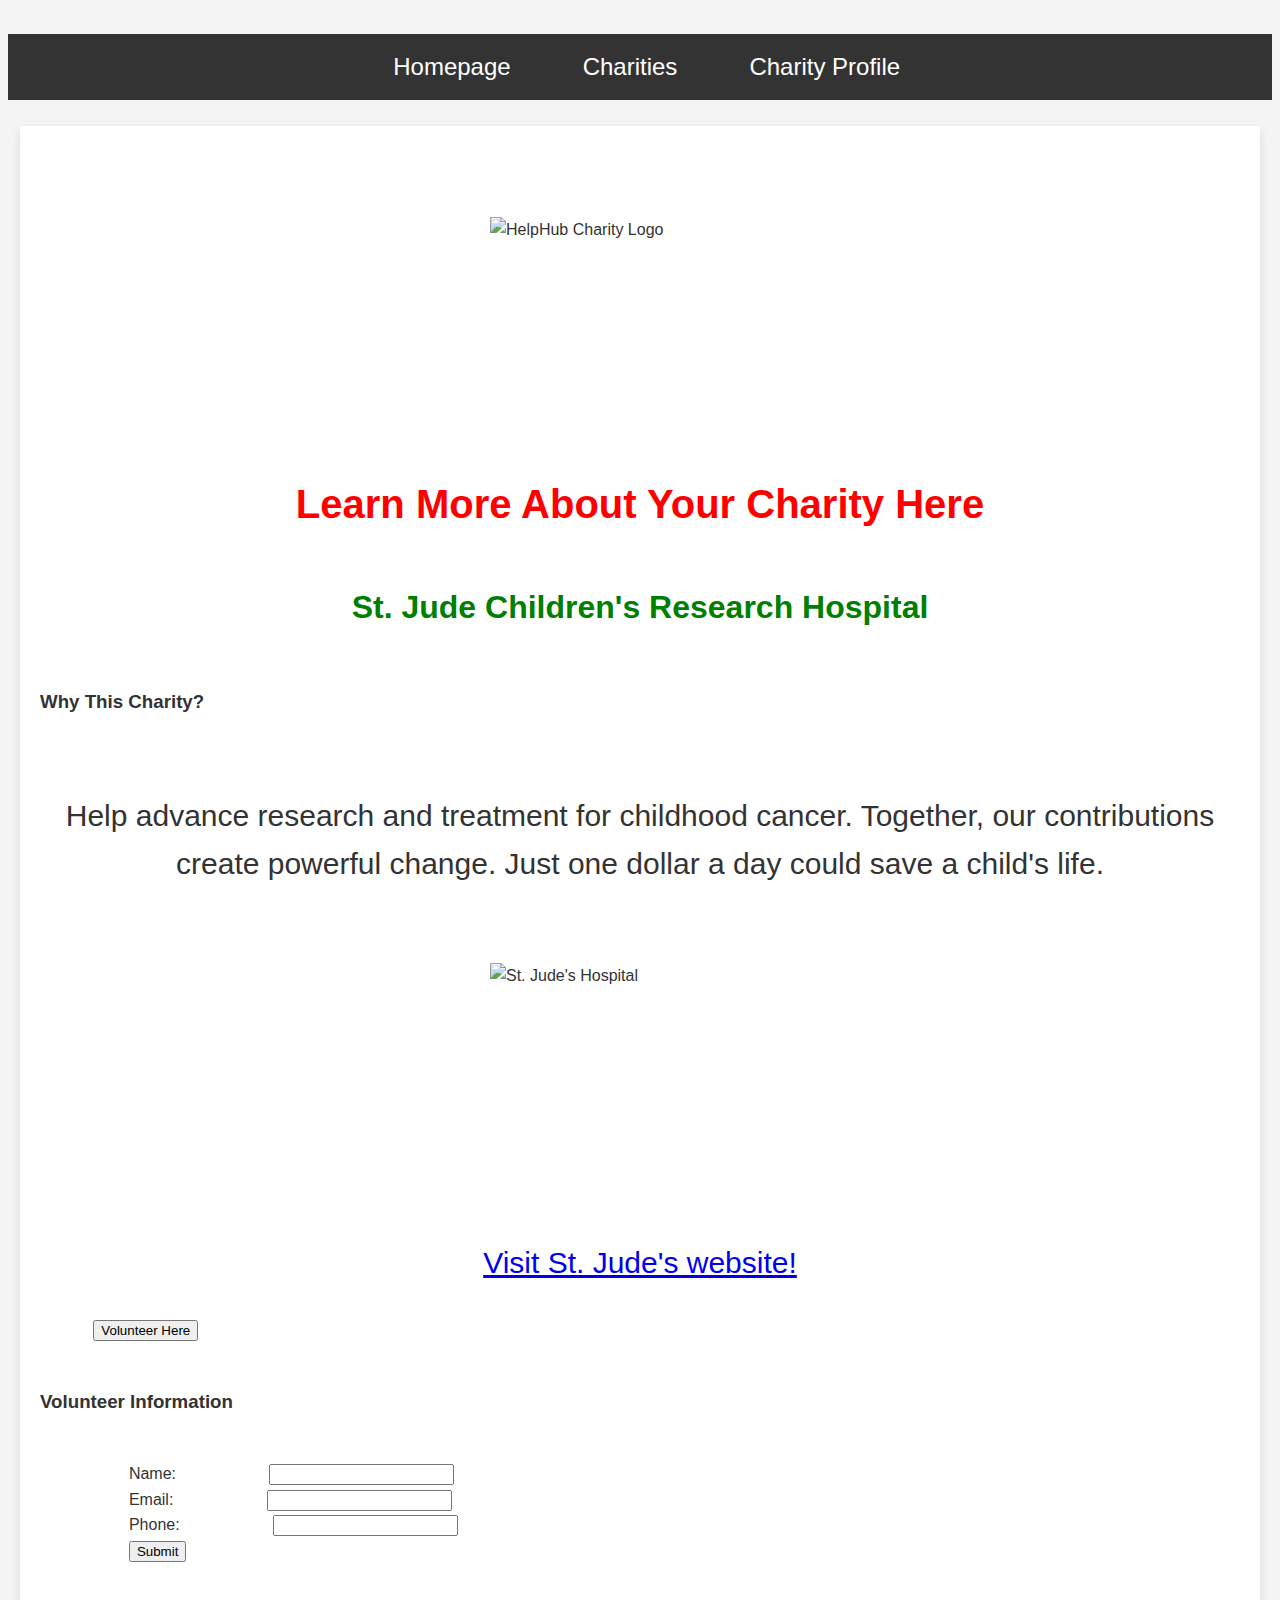
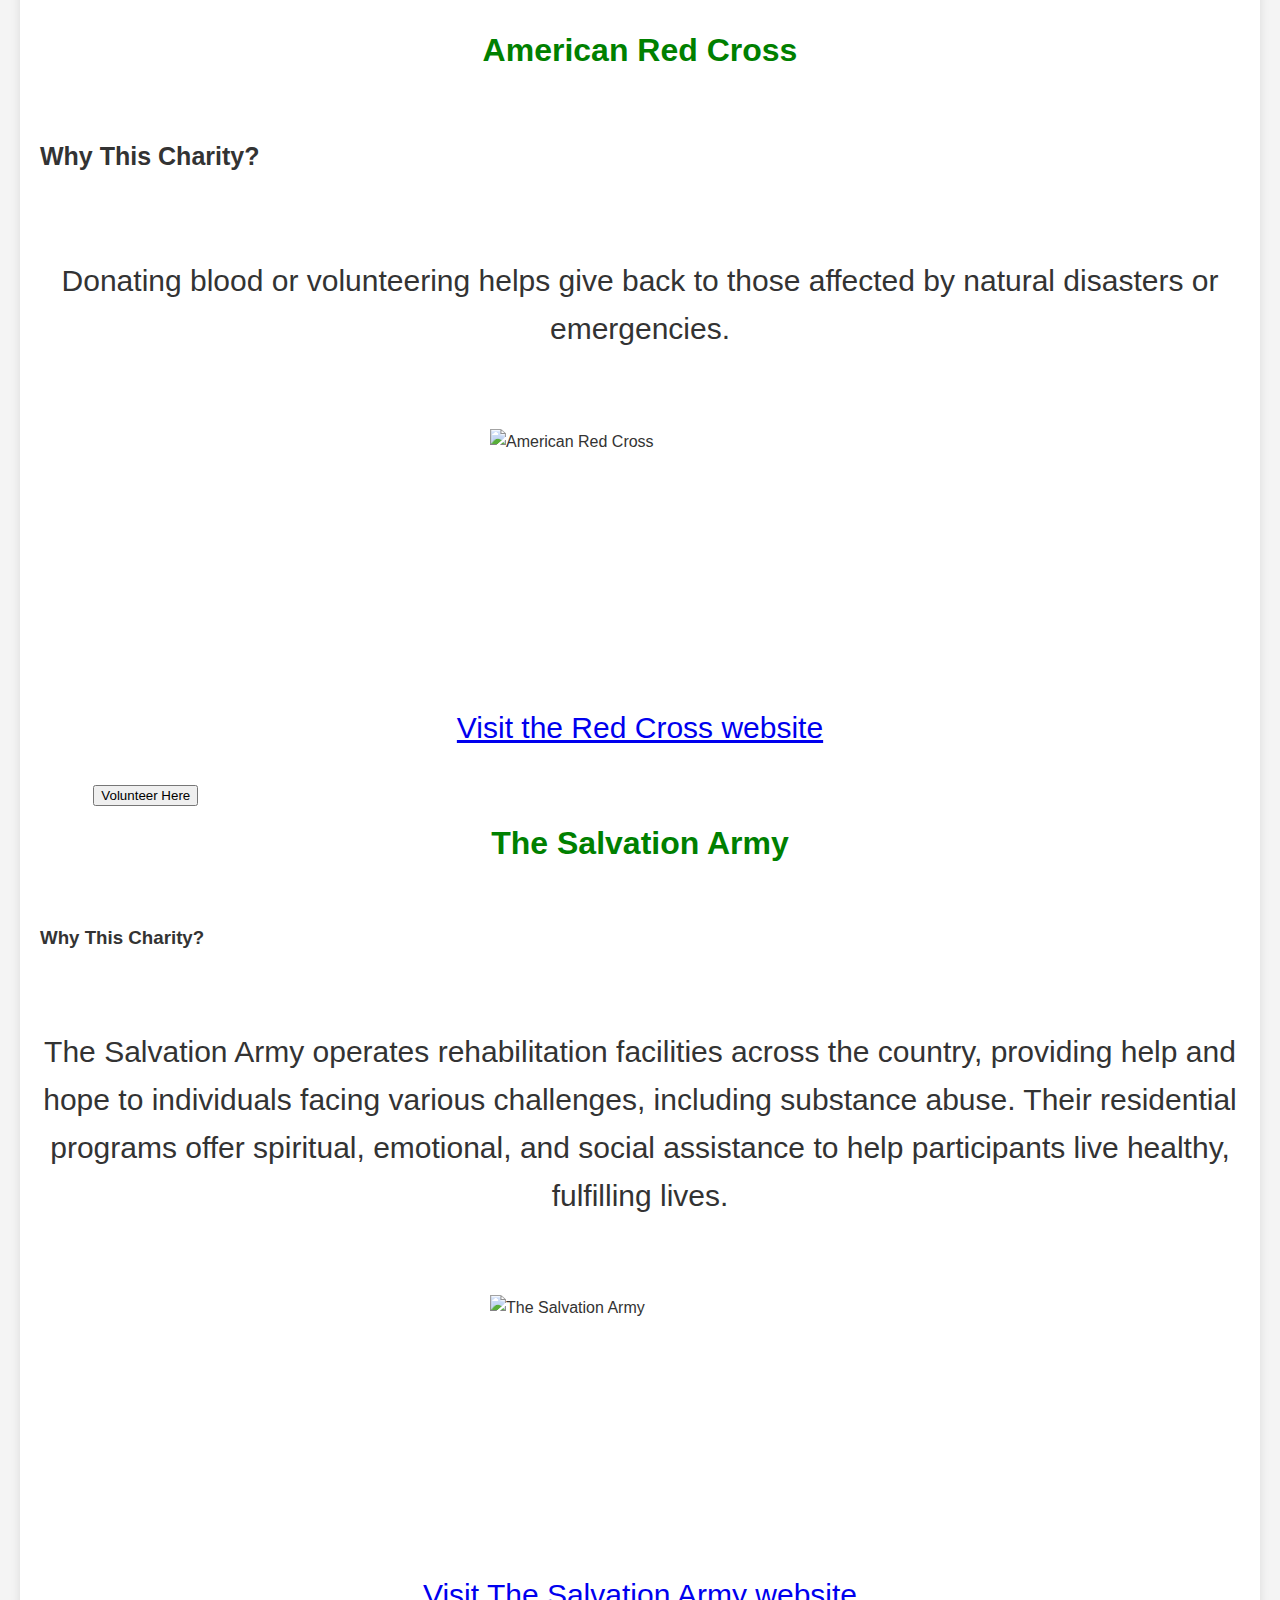
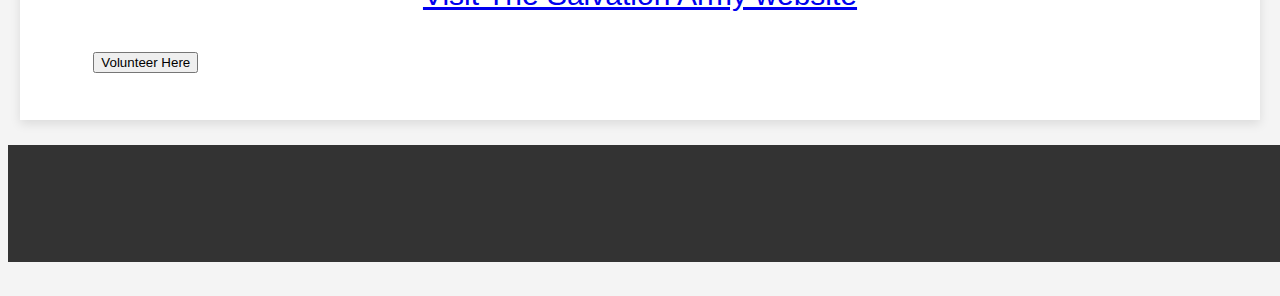
==== charity_profile.html @ 0685d269 "Update charity_profile.html" ====
<!DOCTYPE html>
<html lang="en">
<head>
    <meta charset="UTF-8">
    <meta name="viewport" content="width=device-width, initial-scale=1.0">
    <meta name="description" content="HelpHub - Charity Profile">
    <title>HelpHub - Charity Profile</title>
    <link rel="stylesheet" href="styles.css">
    <style>
        /* Add your previous styles here */
        /* Only changes for button and form container */
        button {
            padding: 10px 20px;
            background-color: #4CAF50;
            color: white;
            border: none;
            cursor: pointer;
        }

        button:hover {
            background-color: #45a049;
        }

        #volunteer-form {
            display: none; /* Hide form by default */
            margin-top: 20px;
            padding: 20px;
            border: 1px solid #ccc;
            width: 300px;
            background-color: #fff;
            margin-left: auto;
            margin-right: auto;
        }

        input[type="text"], input[type="email"], input[type="tel"] {
            width: 100%;
            padding: 10px;
            margin: 5px 0;
            border: 1px solid #ccc;
            border-radius: 4px;
        }

        form {
            display: flex;
            flex-direction: column;
        }
    </style>
</head>
<body>

    <ul>
        <li><a href="index.html">Homepage</a></li>
        <li><a href="charities.html">Charities</a></li>
        <li><a href="charity_profile.html">Charity Profile</a></li>
    </ul>

    <main>
       
        <div class="content-wrapper">
            <img src="https://cdn1.vectorstock.com/i/1000x1000/00/45/charity-logo-design-template-vector-21470045.jpg" width="300" height="200" alt="HelpHub Charity Logo">

            <h1 style="color: red;">Learn More About Your Charity Here</h1>

            <h2>St. Jude Children's Research Hospital</h2>
            <h3>Why This Charity?</h3>
            <p>Help advance research and treatment for childhood cancer. Together, our contributions create powerful change. Just one dollar a day could save a child's life.</p>
            <img src="https://kidsthatdogood.com/wp-content/uploads/2017/04/St.Judes_.png" width="300" height="200" alt="St. Jude's Hospital">
            <p><a href="https://www.stjude.org/promotion/impact-giving-pm.html?sc_dcm=58700006946881469&sc_cid=kwp&sc_cat=b&&&&&ds_rl=1285465&ds_rl=1291300&msclkid=9b2dd5603b151a7c2e18b2514a6dca62&utm_source=bing&utm_medium=cpc&utm_campaign=M%20-%20Brand%20BMM%20EL&utm_term=st%20jude%20children%20hospital&utm_content=PM_PR_Dig_Srch_PM_AO_US_Nat_MS_M-Ads_LF_-_-_-_SERP-BMM_Srch-B_-_-_-_Core_-_EL_-_-_Srch&gclid=9b2dd5603b151a7c2e18b2514a6dca62&gclsrc=3p.ds">Visit St. Jude's website!</a></p>
            <button class="volunteer-btn" onclick="toggleForm()">Volunteer Here</button>

            <div id="volunteer-form">
                <h3>Volunteer Information</h3>
                <form id="contact-form">
                    <label for="name">Name:</label> 
                    <input type="text" id="name" name="name" required><br> 

                    <label for="email">Email:</label> 
                    <input type="email" id="email" name="email" required><br> 

                    <label for="phone">Phone:</label> 
                    <input type="tel" id="phone" name="phone"><br> 

                    <button type="submit">Submit</button> 
                </form>
            </div>

            <h2>American Red Cross</h2>
            <h3 style="font-size:25px;">Why This Charity?</h3>
            <p>Donating blood or volunteering helps give back to those affected by natural disasters or emergencies.</p>
            <img src="https://th.bing.com/th/id/R.f2ef1fdda5718b156d192c0d82e343d7?rik=Gnsmd%2fLr%2fUgKEg&riu=http%3a%2f%2fpluspng.com%2fimg-png%2famerican-red-cross-logo-png--900.jpg&ehk=chzIbwa1Uvik0JLgmOmlAsGw1l9Yqkm2Xcz5Zzh0uF4%3d&risl=&pid=ImgRaw&r=0" width="300" height="200" alt="American Red Cross">
            <p><a href="https://www.redcrossblood.org/give.html/find-drive?cid=brand&med=cpc&source=bing&scode=RSG00000E017&gclsrc=3p.ds">Visit the Red Cross website</a></p>
            <button class="volunteer-btn" onclick="toggleForm()">Volunteer Here</button>

            <h2>The Salvation Army</h2>
            <h3>Why This Charity?</h3>
            <p>The Salvation Army operates rehabilitation facilities across the country, providing help and hope to individuals facing various challenges, including substance abuse. Their residential programs offer spiritual, emotional, and social assistance to help participants live healthy, fulfilling lives.</p>
            <img src="https://th.bing.com/th/id/OIP.aK-Q7OjBRx4frcBp0I794gHaHa?rs=1&pid=ImgDetMain" width="300" height="200" alt="The Salvation Army">
            <p><a href="https://www.salvationarmyusa.org/usn/">Visit The Salvation Army website</a></p>
            <button class="volunteer-btn" onclick="toggleForm()">Volunteer Here</button>
        </div>
    </main>
          
    <footer>
        <p>&copy; 2024 HelpHub. All rights reserved.</p>
    </footer>

    <script>
        // JavaScript to toggle visibility of the volunteer form
        function toggleForm() {
            var form = document.getElementById('volunteer-form');
            if (form.style.display === "none" || form.style.display === "") {
                form.style.display = "block";
            } else {
                form.style.display = "none";
            }
        }
    </script>

</body>
</html>
---- styles.css ----
<style>

{
    margin: 0;
    padding: 0;
    box-sizing: border-box;
}

body {
    font-family: 'Roboto', sans-serif; 
    line-height: 1.6;
    color: #333;
    background-color: #f4f4f4;
}

header {
    background-color: #333;
    color: white;
    padding: 20px 0;
    text-align: center;
}

footer {
    background-color: #333;
    color: white;
    text-align: center;
    padding: 10px;
    position: relative;
    bottom: 0;
    width: 100%;
}

h1, h2 {
    text-align: center;
    margin: 10px 0;
}


h1 {
    font-size: 2.5rem;
    color: red;
}

h2 {
    font-size: 2rem;
    color: green;
}


ul {
    list-style-type: none;
    margin: 0;
    padding: 0;
    background-color: #333;
    text-align: center;
}

li {
    display: inline-block;
}

li a {
    display: block;
    color: white;
    text-align: center;
    padding: 14px 16px;
    text-decoration: none;
    font-size: 1.5rem; /* Increase font size */
    transition: background-color 0.3s ease;
}

li a:hover {
    background-color: #111;
}

main {
    max-width: 1200px;
    margin: 0 auto;
    padding: 20px;
    background-color: white;
    box-shadow: 0px 4px 10px rgba(0, 0, 0, 0.1);
}

main img {
    display: block;
    margin: 20px auto;
    max-width: 100%;
}


footer p {
    margin: 0;
    padding: 10px;
    font-size: 1rem;
}


a:focus, a:hover {
    outline: 2px solid #ff6600; 
}


@media (max-width: 768px) {
    h1 {
        font-size: 2rem;
    }

    h2 {
        font-size: 1.5rem;
    }

    li a {
        font-size: 1.2rem;
    }
}

p {
    text-align: center;   
    font-family: 'Roboto', sans-serif;  
    font-size: 30px; 
    color: #333;      
    line-height: 1.6; 
}

  .volunteer-btn{
     width:200px;
    height: 50px;
    font-size: 50px;
    padding: 10px;
        }

        .volunteer-btn:hover {
            background-color: #45a049;
          transform: scale(1.1);
          
        }
    </style>
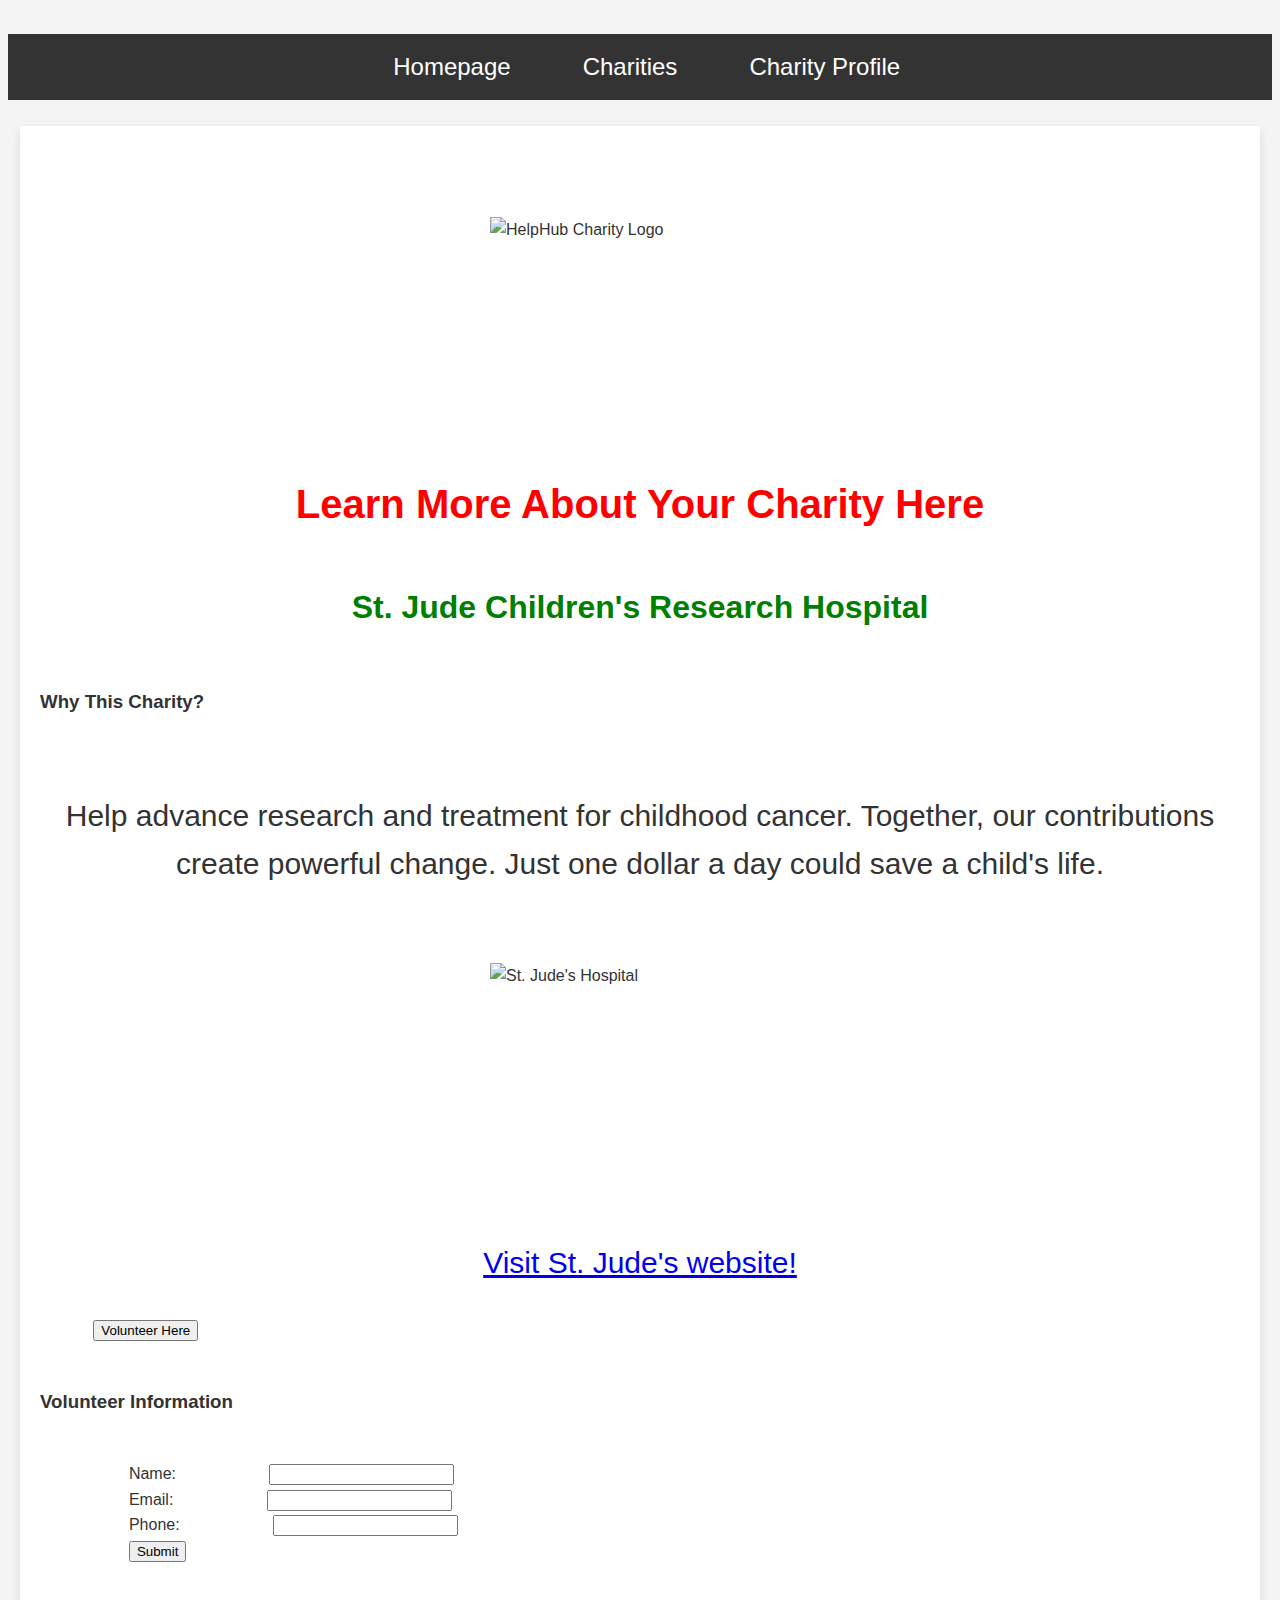
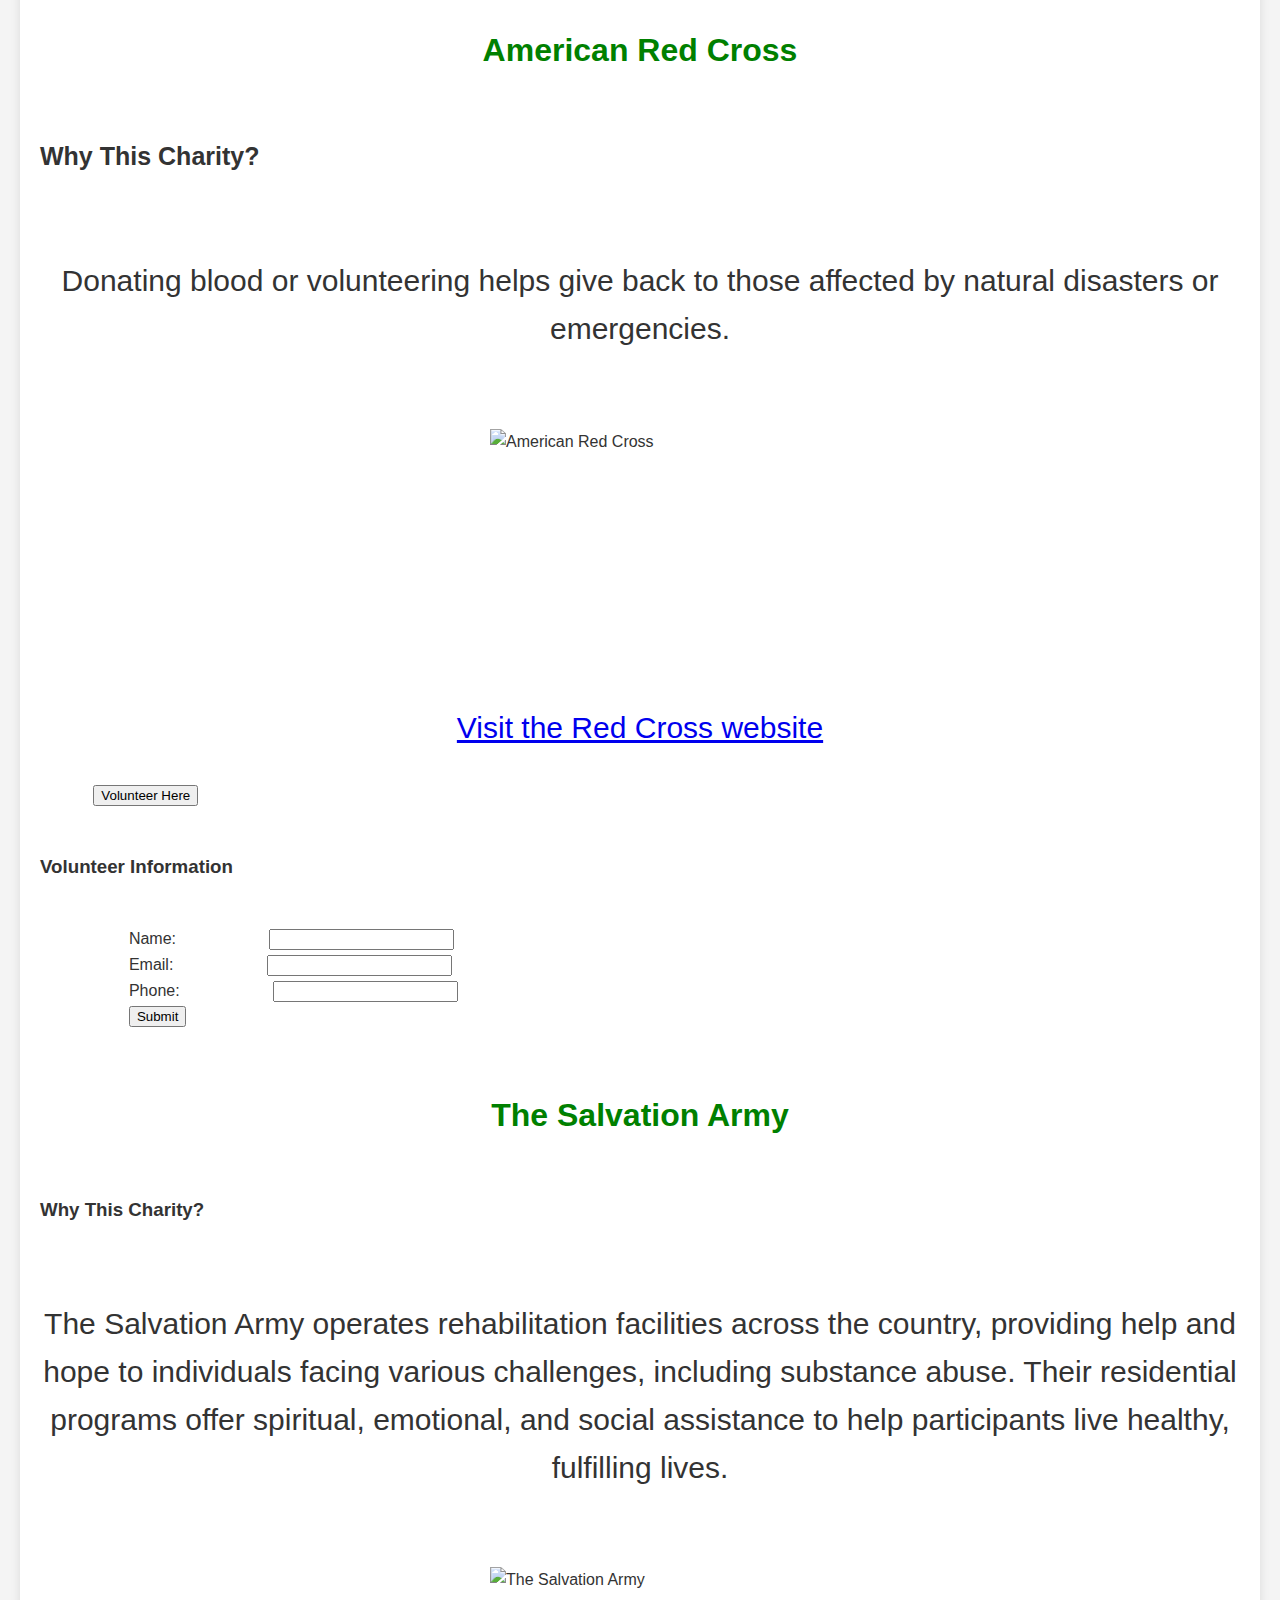
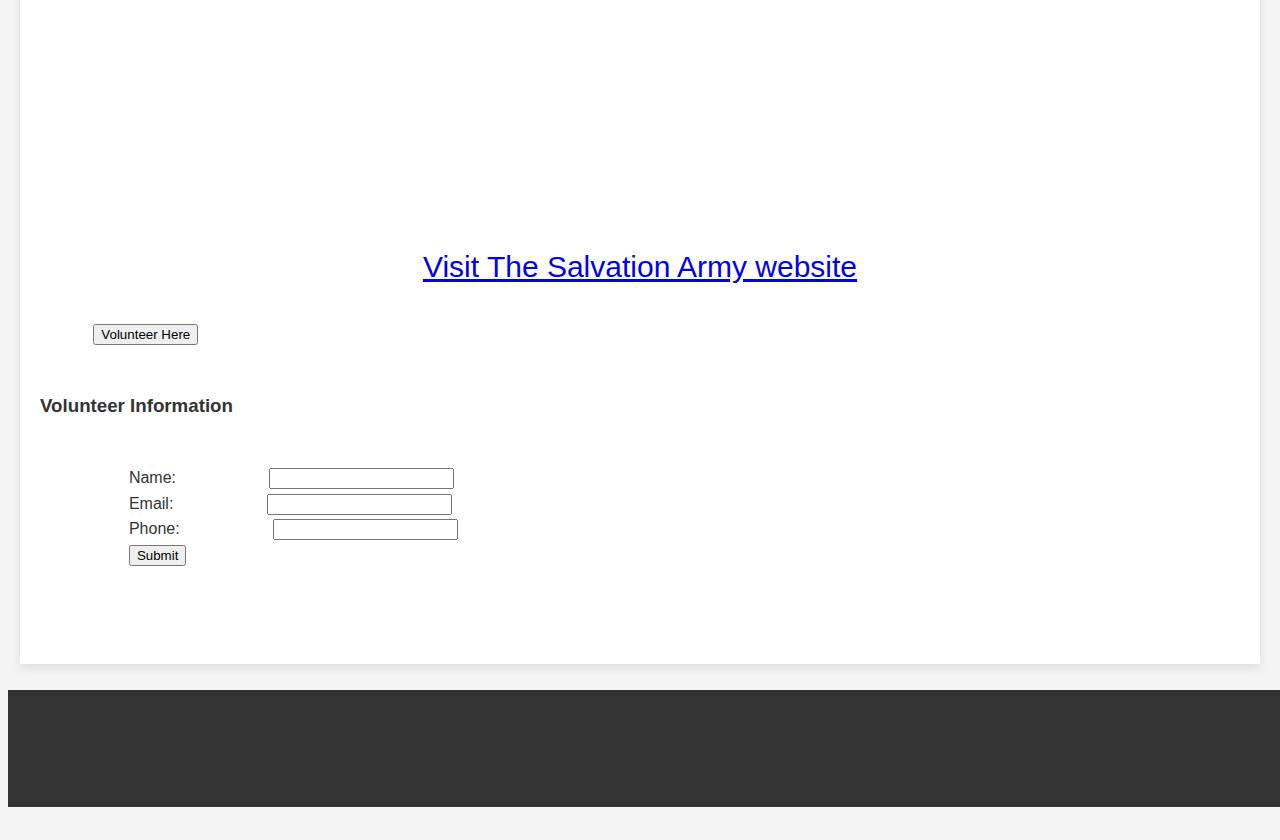
==== commit 181952de: "Update charity_profile.html" ====
--- a/charity_profile.html
+++ b/charity_profile.html
@@ -7,8 +7,7 @@
     <title>HelpHub - Charity Profile</title>
     <link rel="stylesheet" href="styles.css">
     <style>
-        /* Add your previous styles here */
-        /* Only changes for button and form container */
+        
         button {
             padding: 10px 20px;
             background-color: #4CAF50;
@@ -90,13 +89,41 @@
             <img src="https://th.bing.com/th/id/R.f2ef1fdda5718b156d192c0d82e343d7?rik=Gnsmd%2fLr%2fUgKEg&riu=http%3a%2f%2fpluspng.com%2fimg-png%2famerican-red-cross-logo-png--900.jpg&ehk=chzIbwa1Uvik0JLgmOmlAsGw1l9Yqkm2Xcz5Zzh0uF4%3d&risl=&pid=ImgRaw&r=0" width="300" height="200" alt="American Red Cross">
             <p><a href="https://www.redcrossblood.org/give.html/find-drive?cid=brand&med=cpc&source=bing&scode=RSG00000E017&gclsrc=3p.ds">Visit the Red Cross website</a></p>
             <button class="volunteer-btn" onclick="toggleForm()">Volunteer Here</button>
+ <div id="volunteer-form">
+                <h3>Volunteer Information</h3>
+                <form id="contact-form">
+                    <label for="name">Name:</label> 
+                    <input type="text" id="name" name="name" required><br> 
 
-            <h2>The Salvation Army</h2>
+                    <label for="email">Email:</label> 
+                    <input type="email" id="email" name="email" required><br> 
+
+                    <label for="phone">Phone:</label> 
+                    <input type="tel" id="phone" name="phone"><br> 
+
+                    <button type="submit">Submit</button> 
+                </form>
+            </div>            <h2>The Salvation Army</h2>
             <h3>Why This Charity?</h3>
             <p>The Salvation Army operates rehabilitation facilities across the country, providing help and hope to individuals facing various challenges, including substance abuse. Their residential programs offer spiritual, emotional, and social assistance to help participants live healthy, fulfilling lives.</p>
             <img src="https://th.bing.com/th/id/OIP.aK-Q7OjBRx4frcBp0I794gHaHa?rs=1&pid=ImgDetMain" width="300" height="200" alt="The Salvation Army">
             <p><a href="https://www.salvationarmyusa.org/usn/">Visit The Salvation Army website</a></p>
             <button class="volunteer-btn" onclick="toggleForm()">Volunteer Here</button>
+ <div id="volunteer-form">
+                <h3>Volunteer Information</h3>
+                <form id="contact-form">
+                    <label for="name">Name:</label> 
+                    <input type="text" id="name" name="name" required><br> 
+
+                    <label for="email">Email:</label> 
+                    <input type="email" id="email" name="email" required><br> 
+
+                    <label for="phone">Phone:</label> 
+                    <input type="tel" id="phone" name="phone"><br> 
+
+                    <button type="submit">Submit</button> 
+                </form>
+            </div>          
         </div>
     </main>
           
@@ -105,7 +132,7 @@
     </footer>
 
     <script>
-        // JavaScript to toggle visibility of the volunteer form
+        
         function toggleForm() {
             var form = document.getElementById('volunteer-form');
             if (form.style.display === "none" || form.style.display === "") {
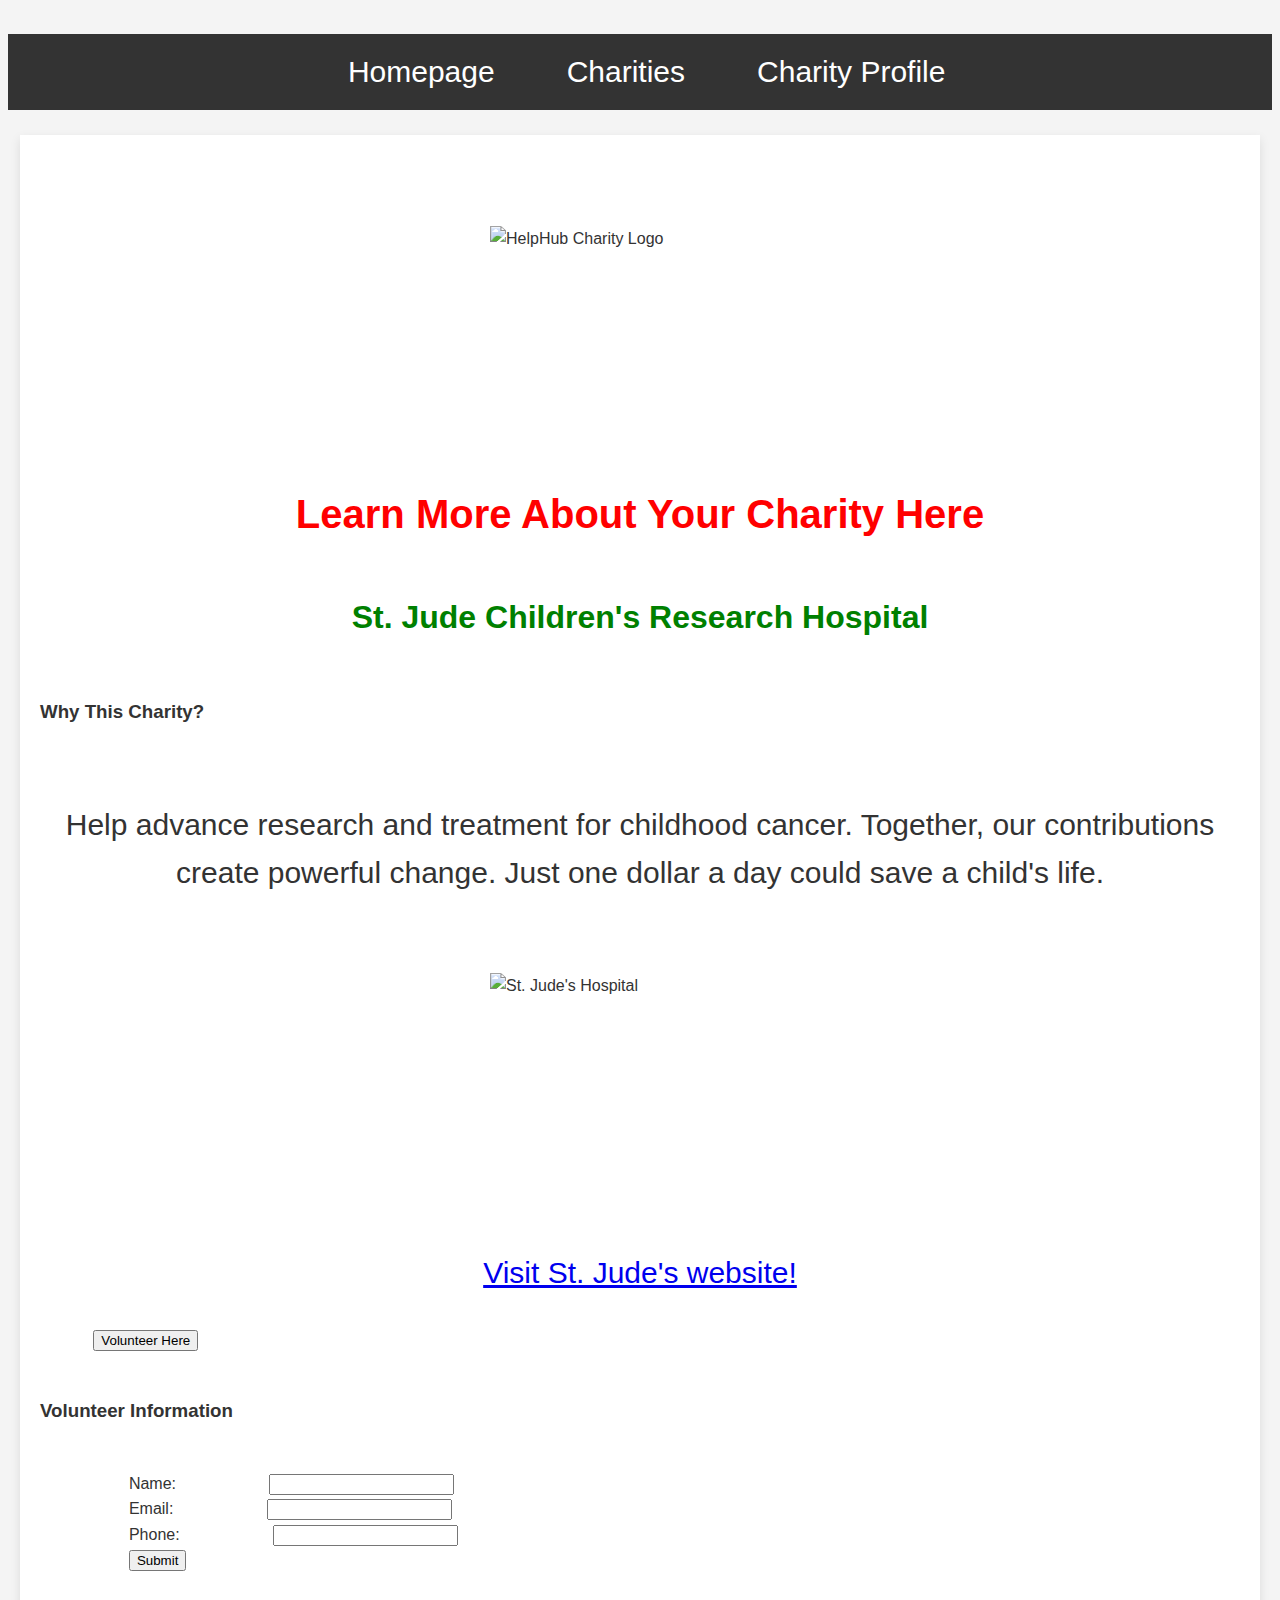
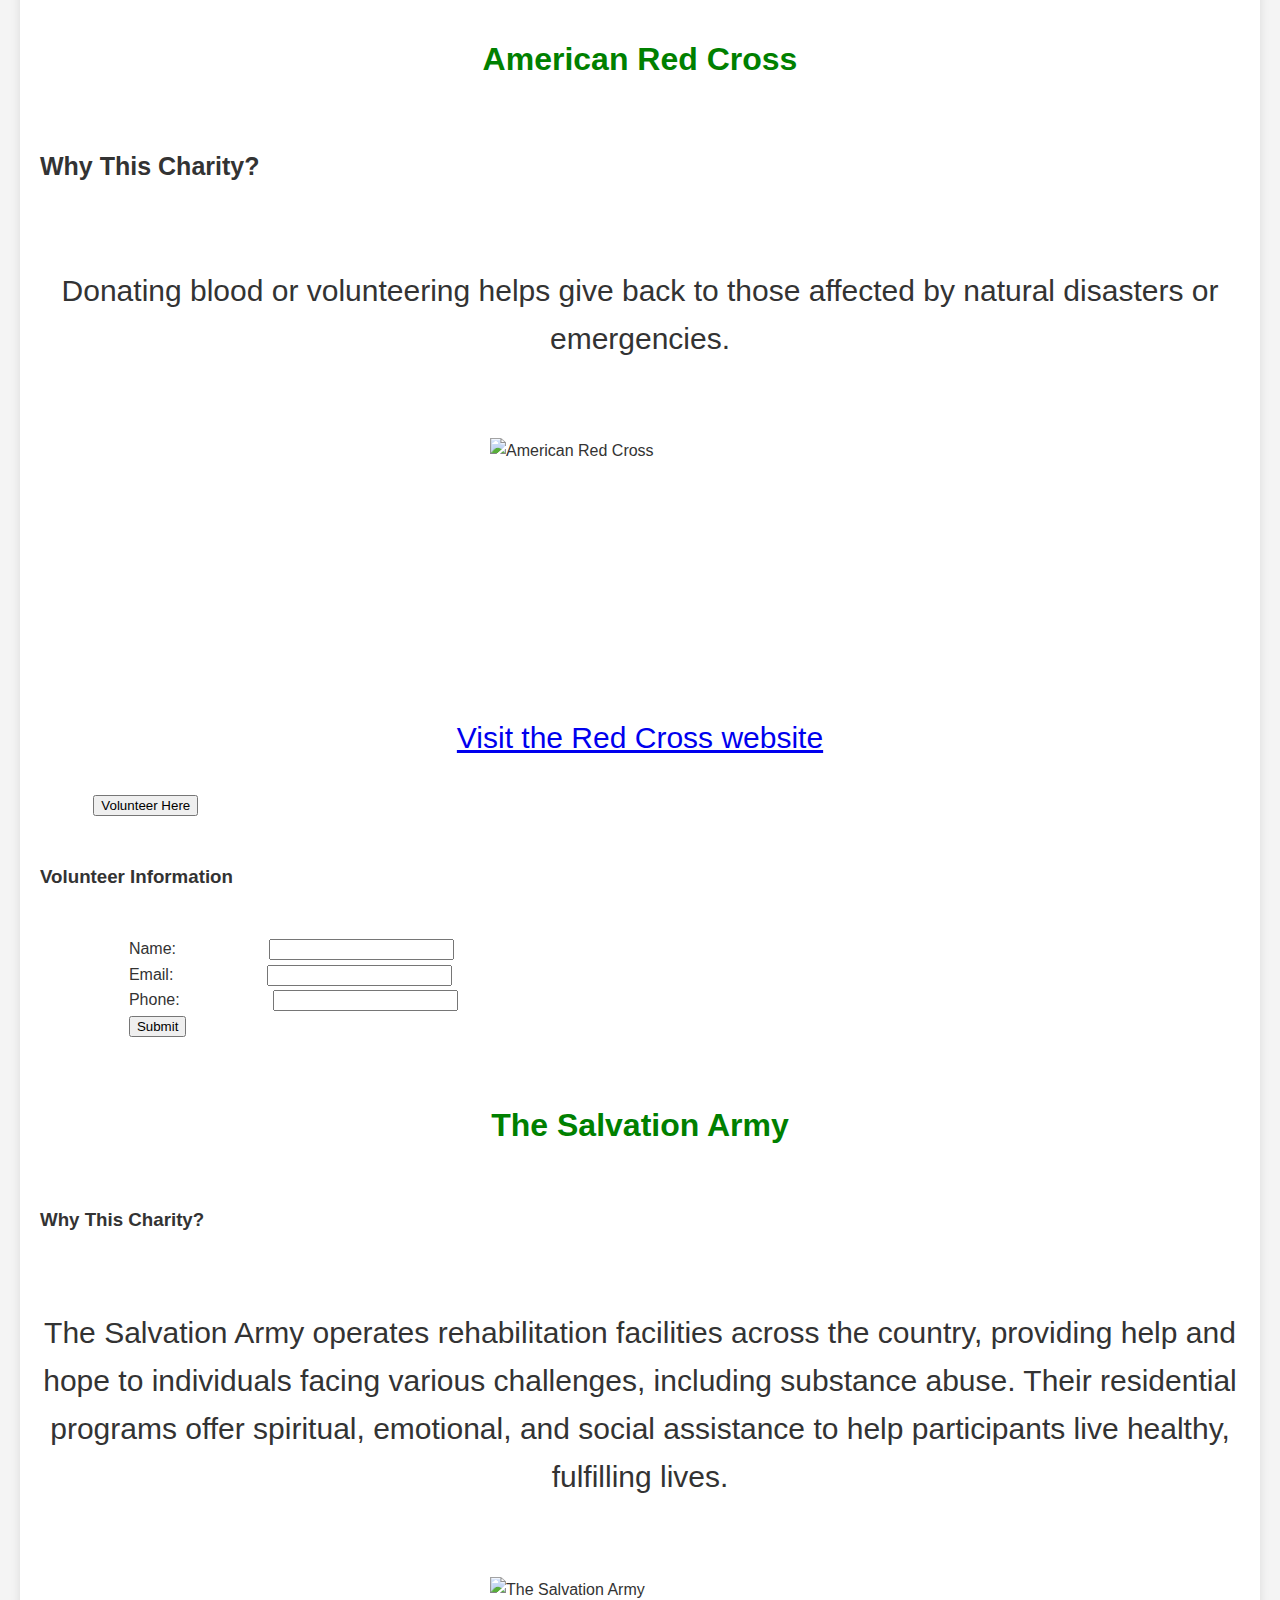
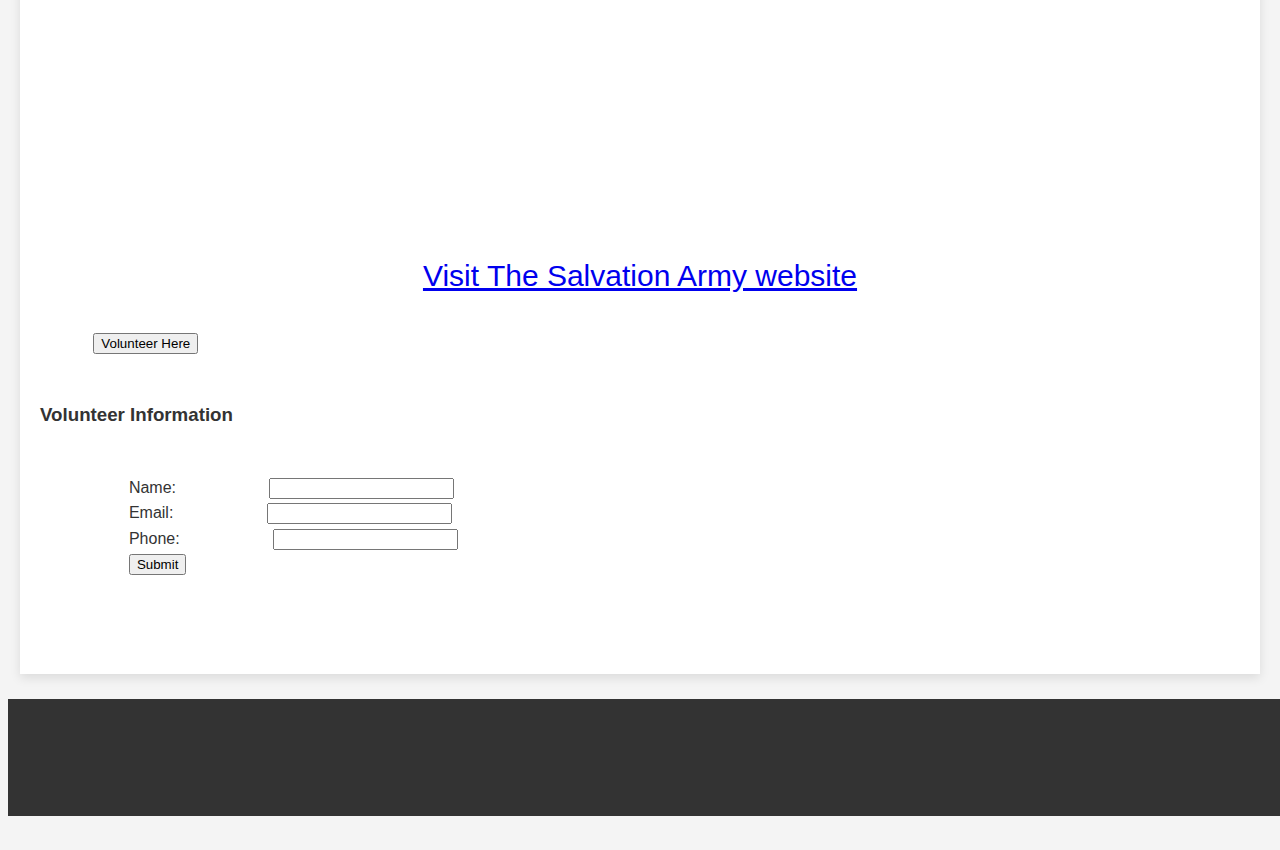
==== commit 791c9b48: "Update charity_profile.html" ====
--- a/charity_profile.html
+++ b/charity_profile.html
@@ -7,8 +7,40 @@
     <title>HelpHub - Charity Profile</title>
     <link rel="stylesheet" href="styles.css">
     <style>
-        
-        button {
+        ul {
+  list-style-type: none;
+  margin: 0;
+  padding: 0;
+  background-color: #333;
+  text-align: center;
+}
+
+li {
+  display: inline-block;
+}
+
+li a {
+  display: block;
+  color: white;
+  text-align: center;
+  padding: 14px 16px;
+  text-decoration: none;
+  font-size: 30px;
+}
+
+li a:hover {
+  background-color: #111;   
+}
+p {
+    text-align: center;   
+    font-family: 'Roboto', sans-serif;  
+    font-size: 30px; 
+    color: #333;      
+    line-height: 1.6; 
+}
+  footer { background-color: #333; 
+                  color: white; 
+           button {
             padding: 10px 20px;
             background-color: #4CAF50;
             color: white;
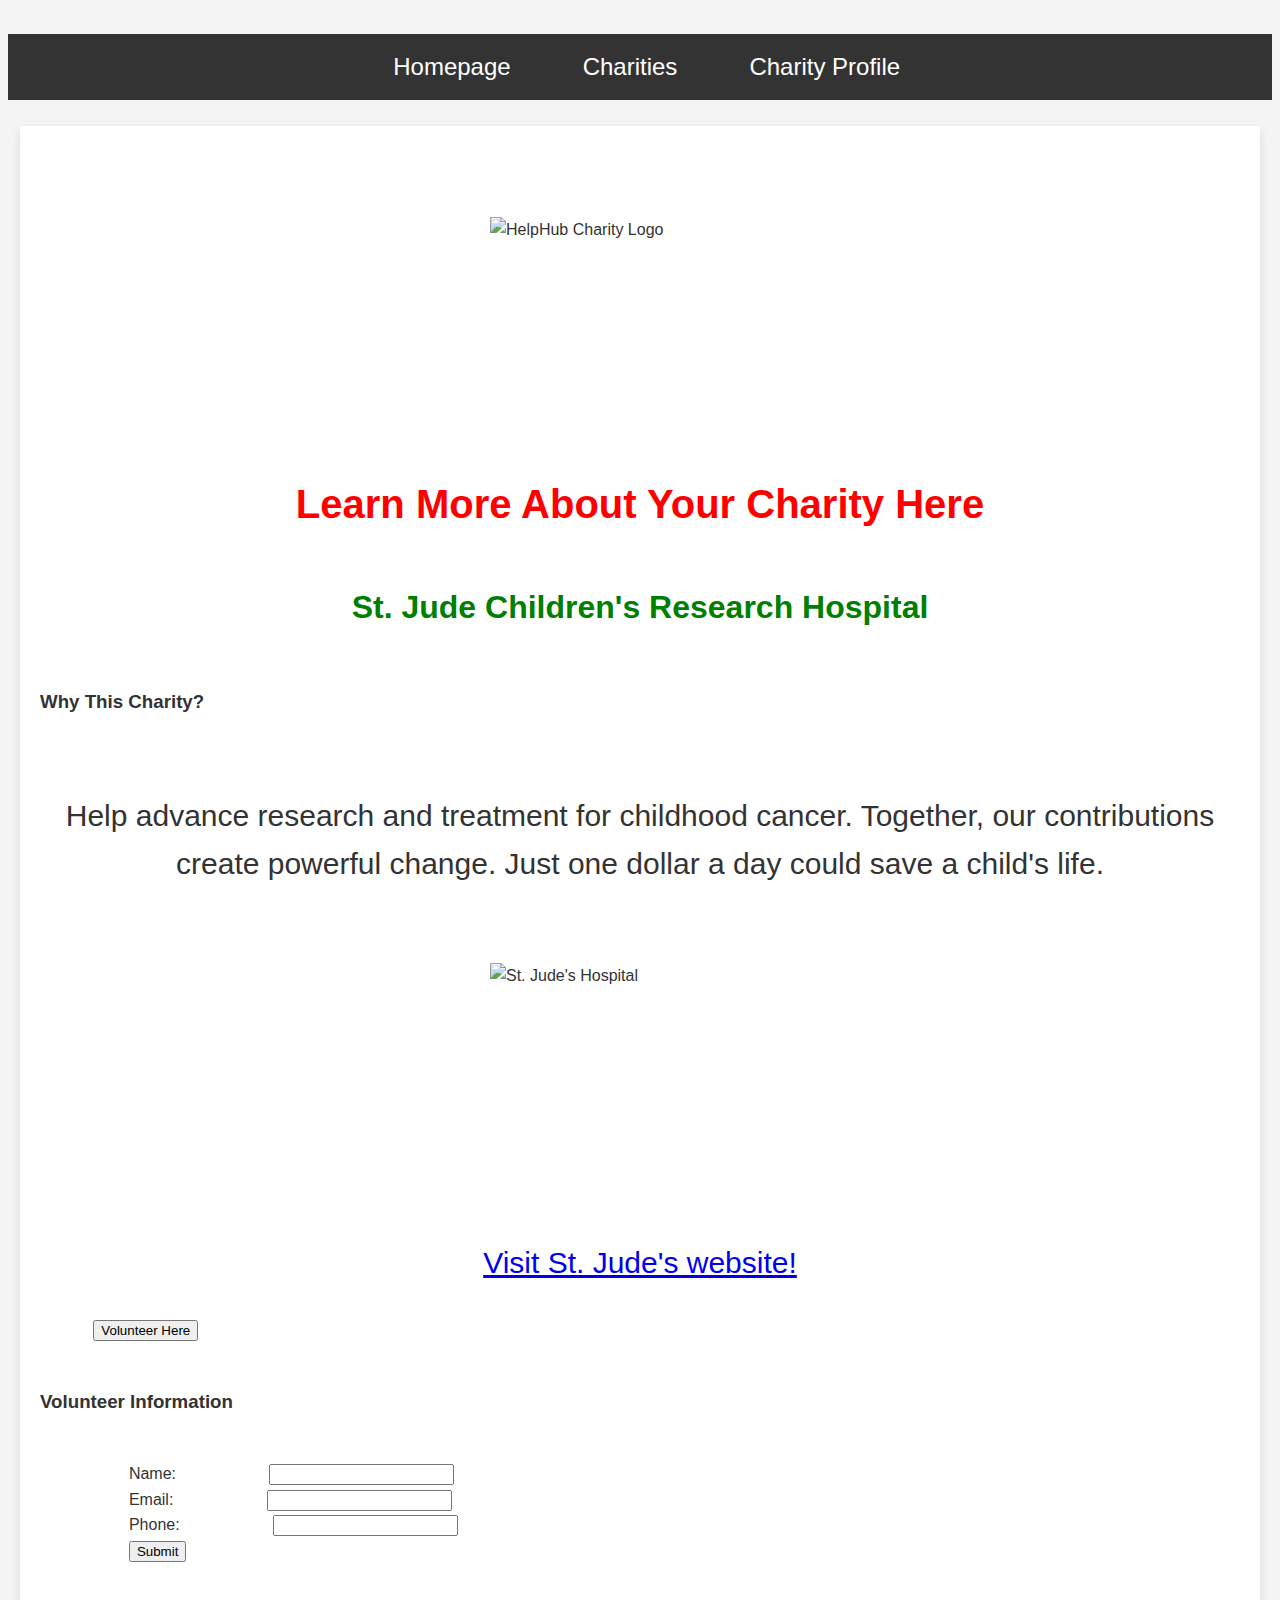
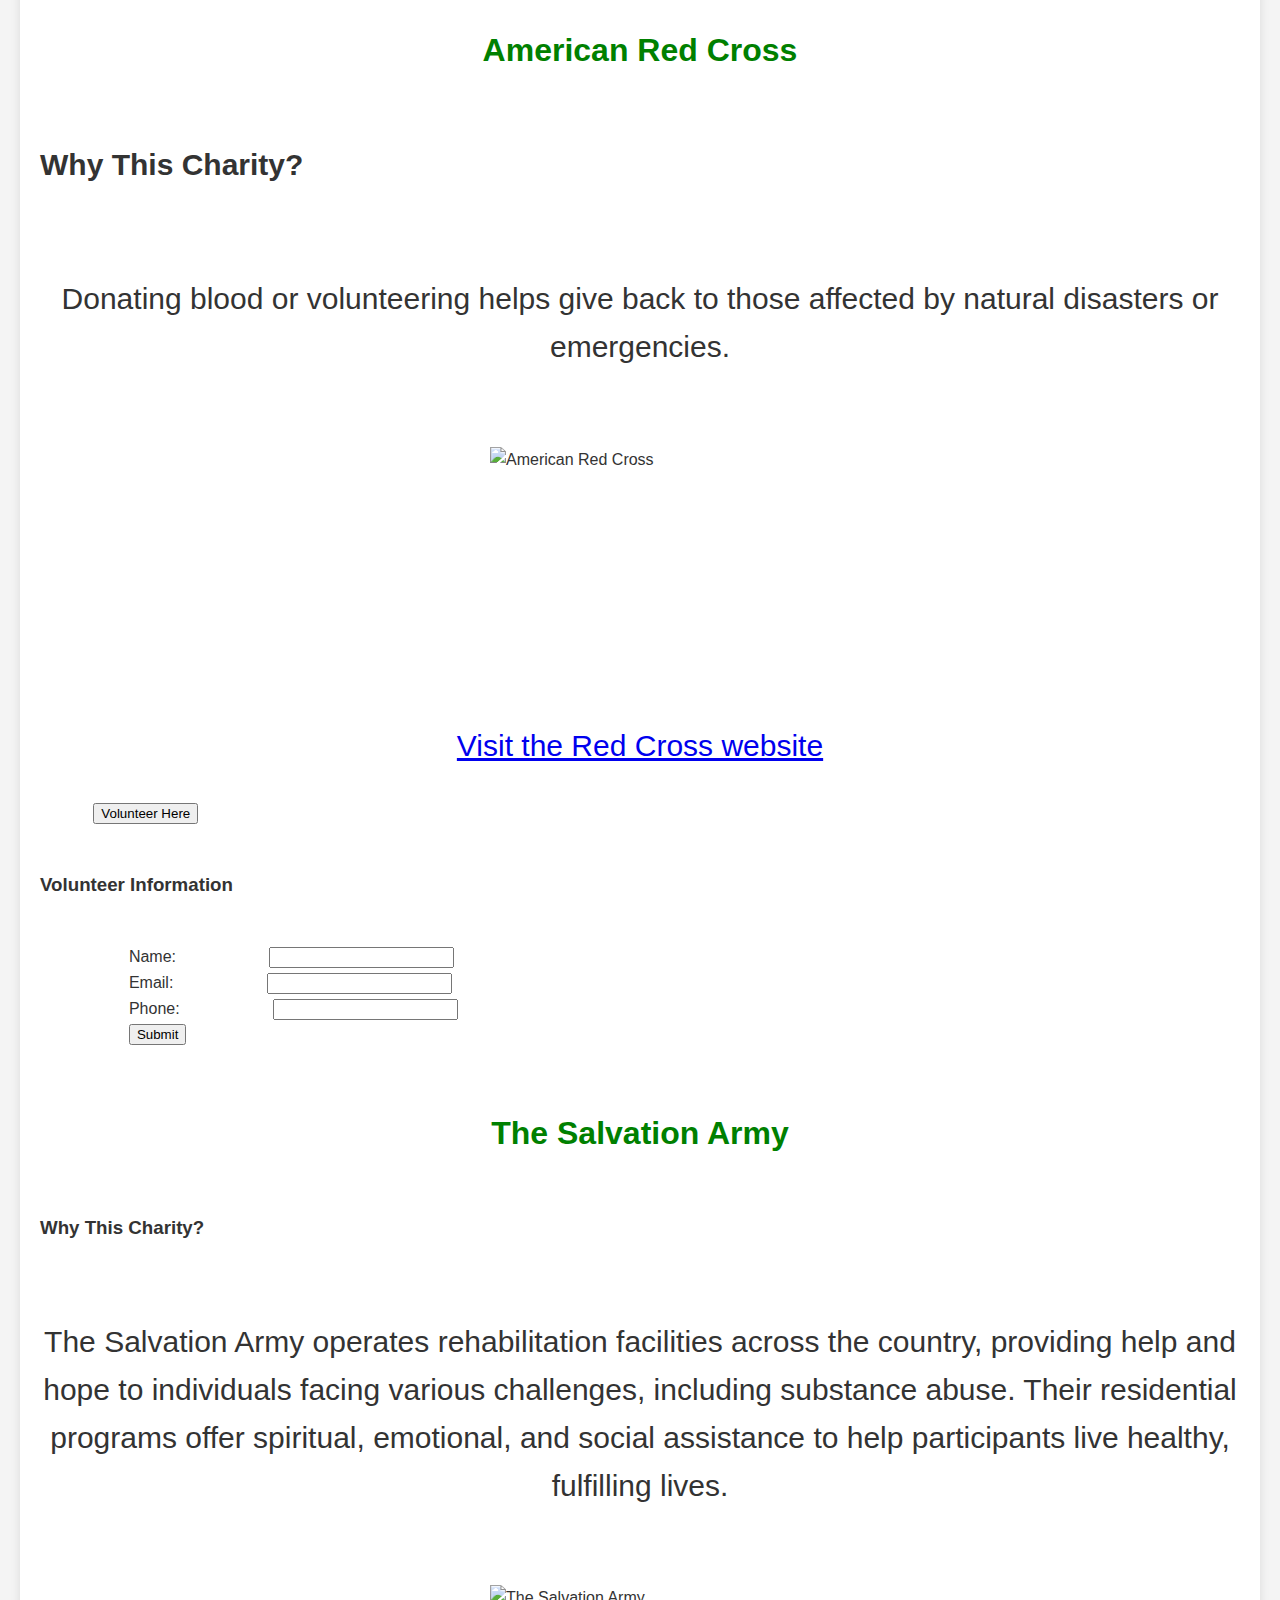
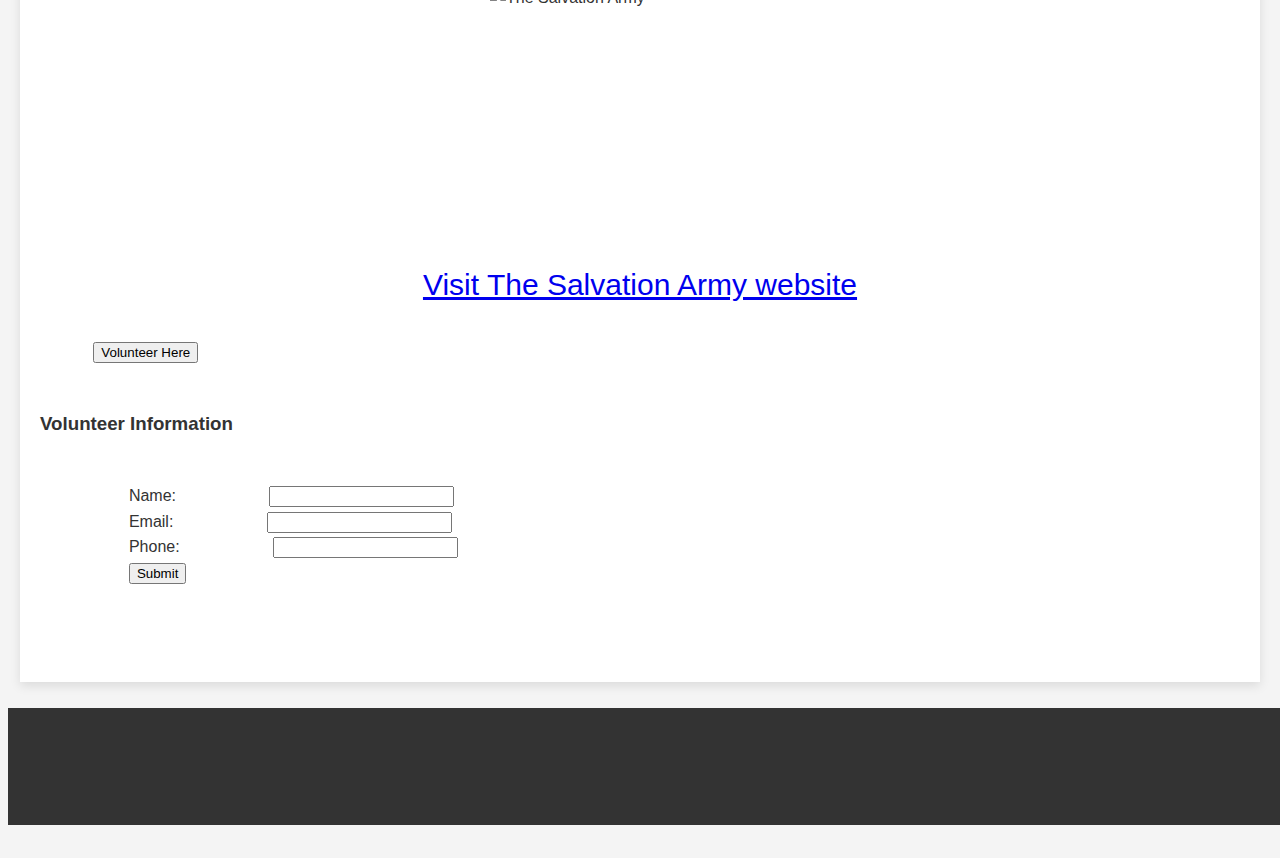
==== commit 0f49af73: "Update charity_profile.html" ====
--- a/charity_profile.html
+++ b/charity_profile.html
@@ -14,8 +14,8 @@
   background-color: #333;
   text-align: center;
 }
-
-li {
+li a:hover {
+  background-color: #111; li {
   display: inline-block;
 }
 
@@ -27,10 +27,9 @@
   text-decoration: none;
   font-size: 30px;
 }
-
-li a:hover {
-  background-color: #111;   
-}
+  footer p {
+       margin: 0;
+            }
 p {
     text-align: center;   
     font-family: 'Roboto', sans-serif;  
@@ -116,7 +115,7 @@
             </div>
 
             <h2>American Red Cross</h2>
-            <h3 style="font-size:25px;">Why This Charity?</h3>
+            <h3 style="font-size:30px;">Why This Charity?</h3>
             <p>Donating blood or volunteering helps give back to those affected by natural disasters or emergencies.</p>
             <img src="https://th.bing.com/th/id/R.f2ef1fdda5718b156d192c0d82e343d7?rik=Gnsmd%2fLr%2fUgKEg&riu=http%3a%2f%2fpluspng.com%2fimg-png%2famerican-red-cross-logo-png--900.jpg&ehk=chzIbwa1Uvik0JLgmOmlAsGw1l9Yqkm2Xcz5Zzh0uF4%3d&risl=&pid=ImgRaw&r=0" width="300" height="200" alt="American Red Cross">
             <p><a href="https://www.redcrossblood.org/give.html/find-drive?cid=brand&med=cpc&source=bing&scode=RSG00000E017&gclsrc=3p.ds">Visit the Red Cross website</a></p>
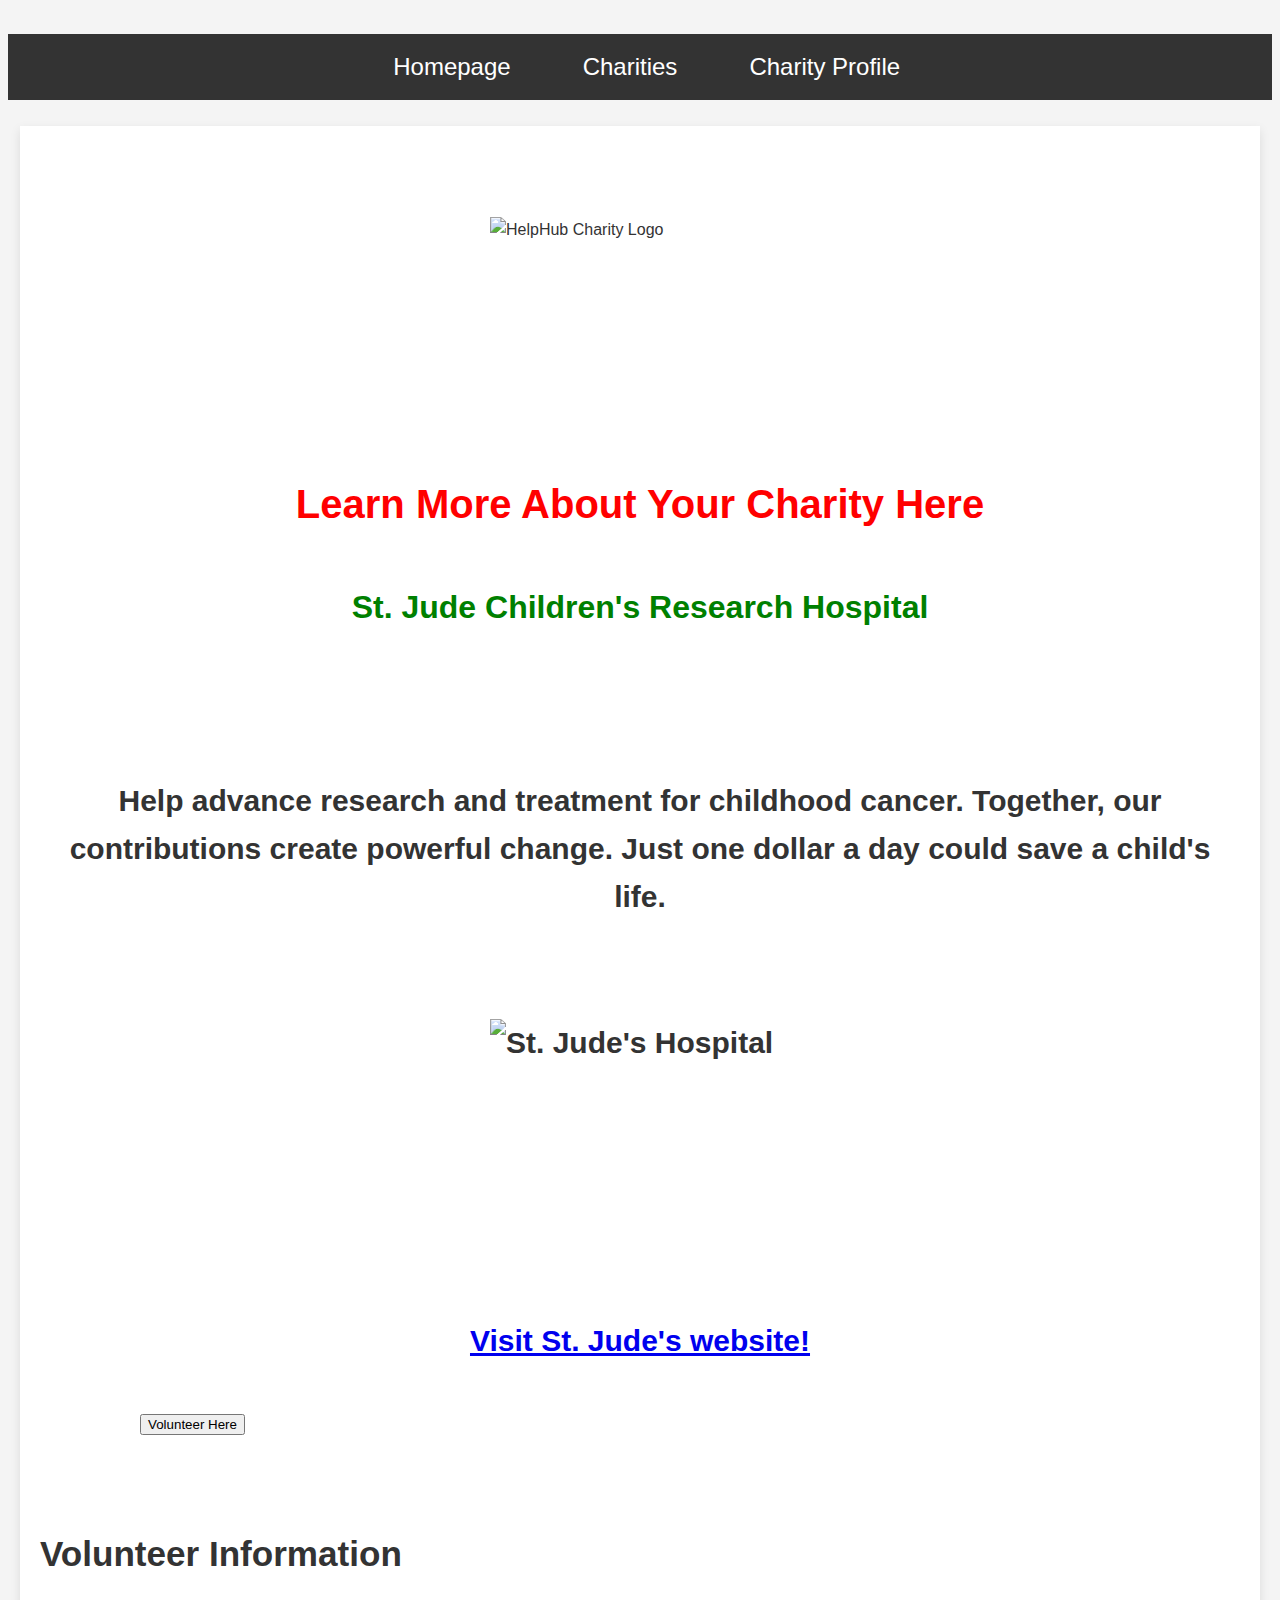
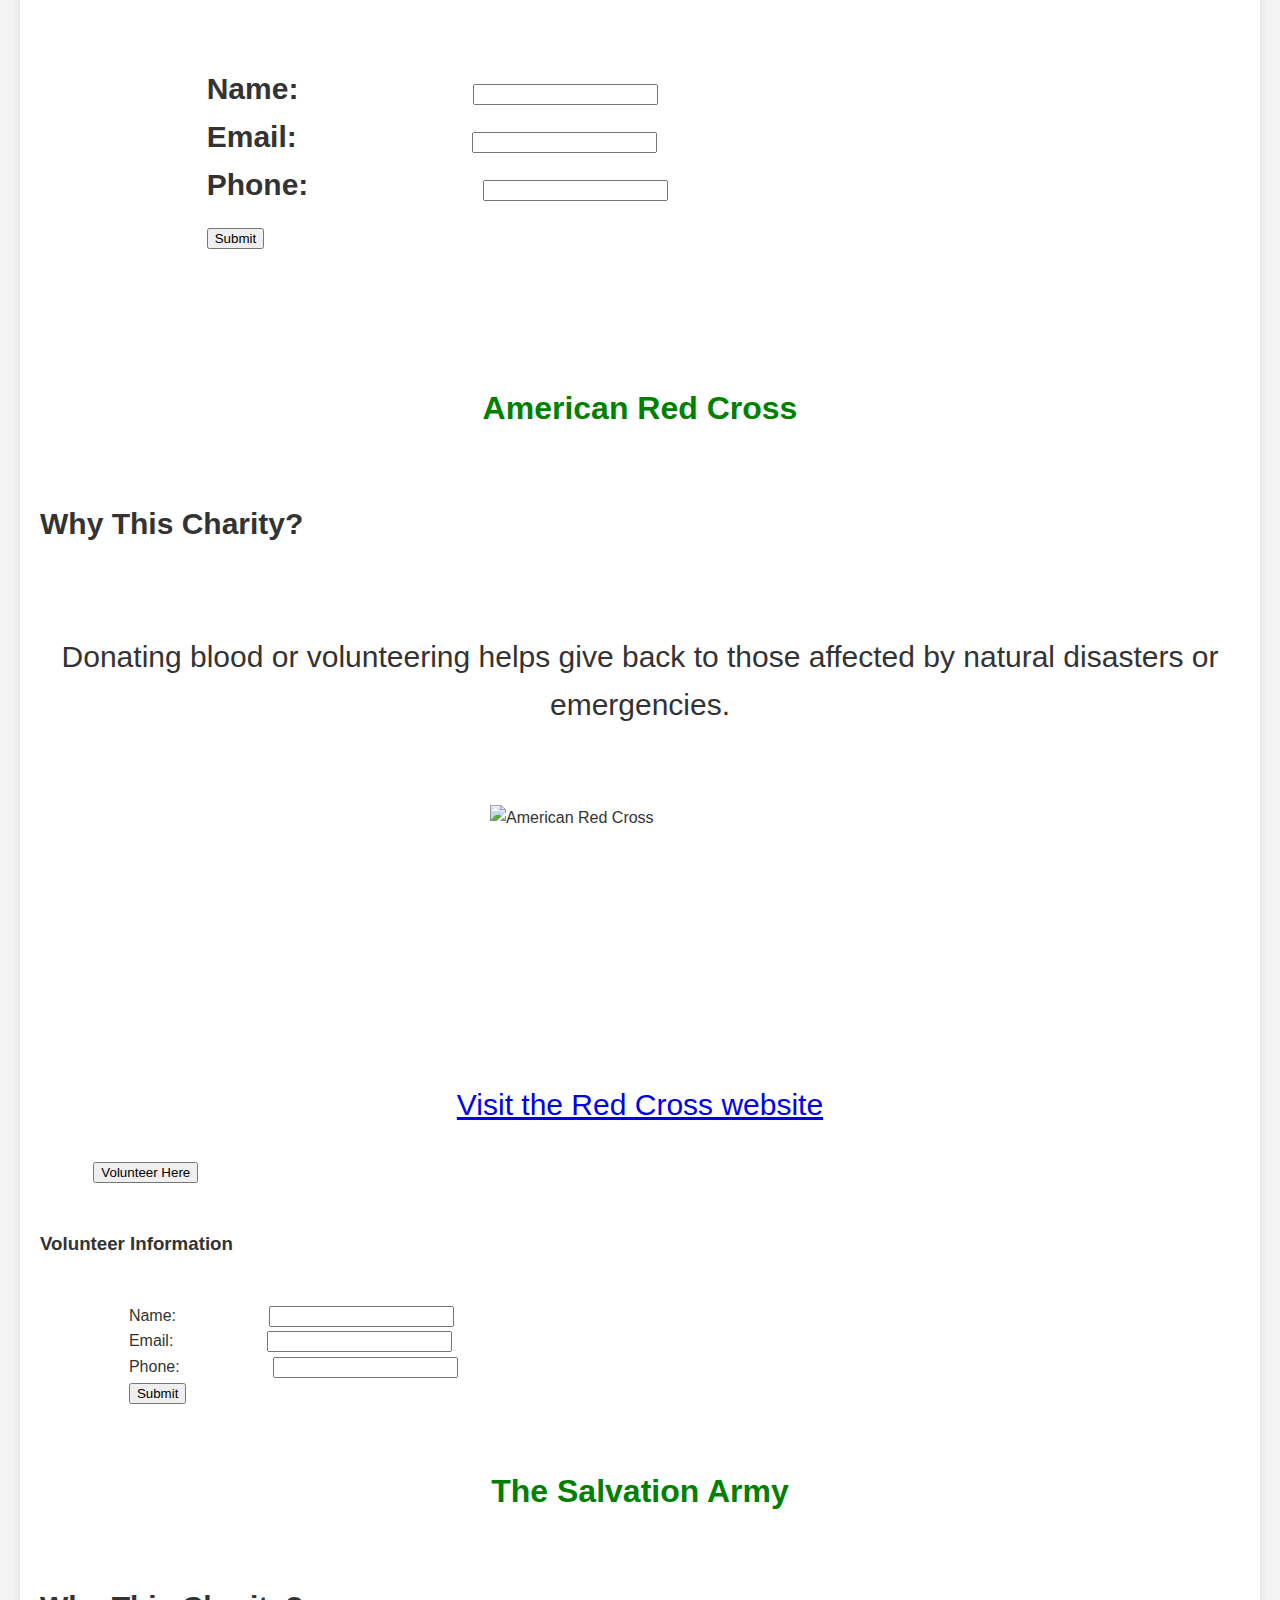
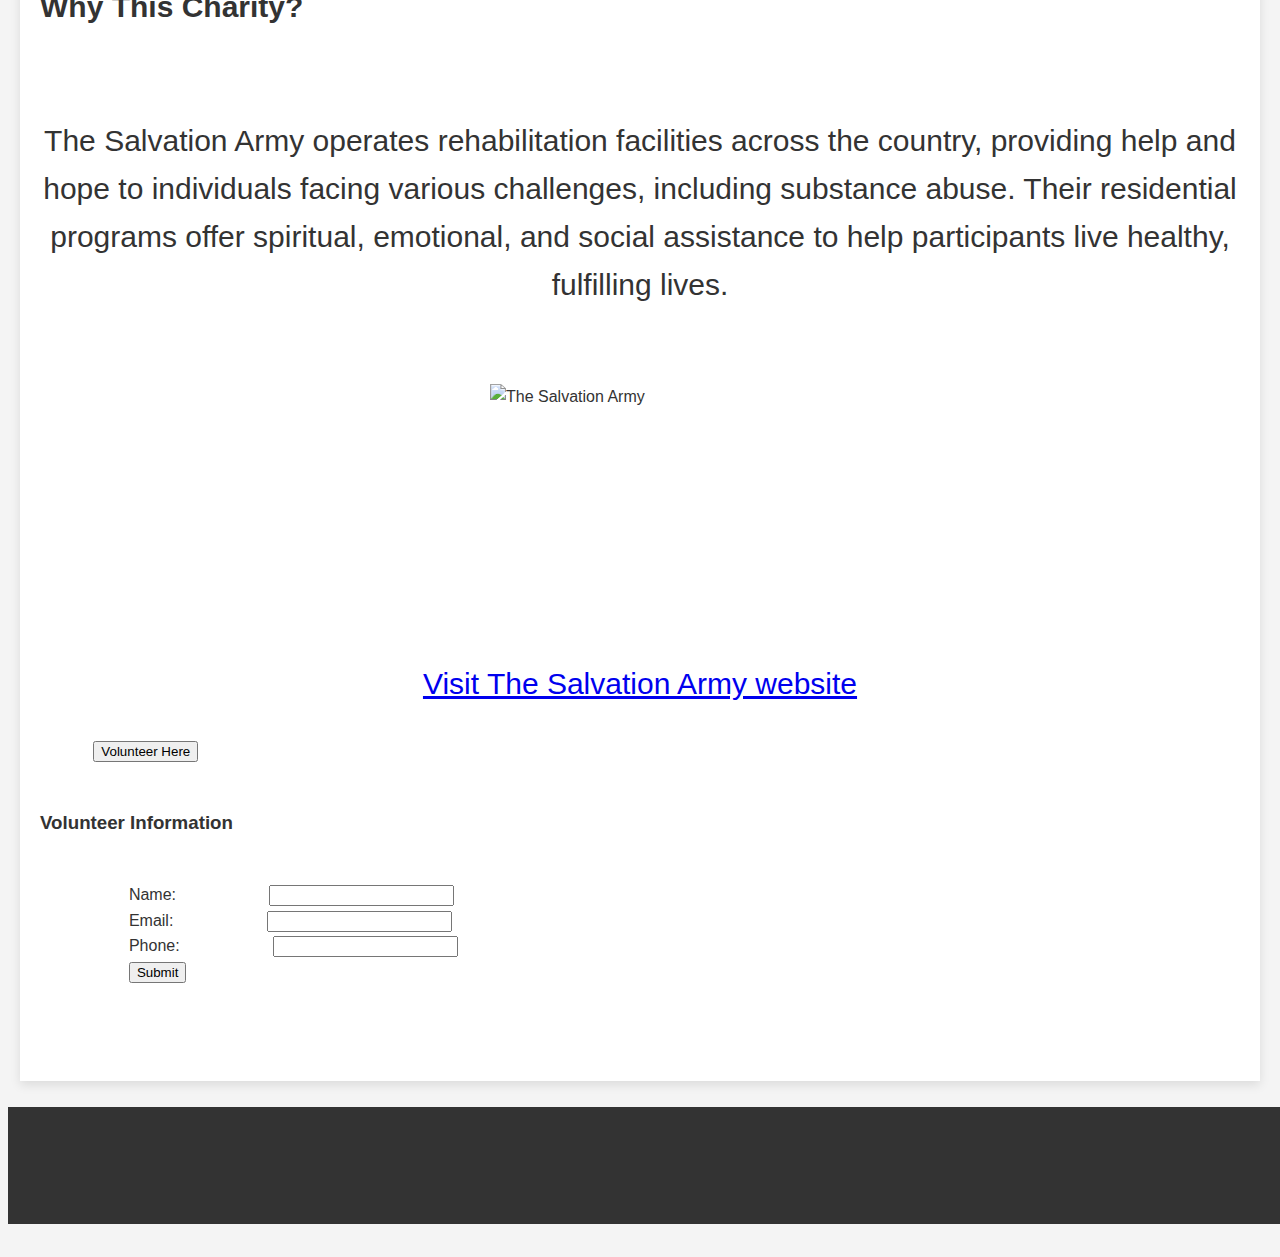
==== commit 4ea31f41: "Update charity_profile.html" ====
--- a/charity_profile.html
+++ b/charity_profile.html
@@ -92,7 +92,7 @@
             <h1 style="color: red;">Learn More About Your Charity Here</h1>
 
             <h2>St. Jude Children's Research Hospital</h2>
-            <h3>Why This Charity?</h3>
+            <h3 style="font-size:30px;"Why This Charity?</h3>
             <p>Help advance research and treatment for childhood cancer. Together, our contributions create powerful change. Just one dollar a day could save a child's life.</p>
             <img src="https://kidsthatdogood.com/wp-content/uploads/2017/04/St.Judes_.png" width="300" height="200" alt="St. Jude's Hospital">
             <p><a href="https://www.stjude.org/promotion/impact-giving-pm.html?sc_dcm=58700006946881469&sc_cid=kwp&sc_cat=b&&&&&ds_rl=1285465&ds_rl=1291300&msclkid=9b2dd5603b151a7c2e18b2514a6dca62&utm_source=bing&utm_medium=cpc&utm_campaign=M%20-%20Brand%20BMM%20EL&utm_term=st%20jude%20children%20hospital&utm_content=PM_PR_Dig_Srch_PM_AO_US_Nat_MS_M-Ads_LF_-_-_-_SERP-BMM_Srch-B_-_-_-_Core_-_EL_-_-_Srch&gclid=9b2dd5603b151a7c2e18b2514a6dca62&gclsrc=3p.ds">Visit St. Jude's website!</a></p>
@@ -135,7 +135,7 @@
                     <button type="submit">Submit</button> 
                 </form>
             </div>            <h2>The Salvation Army</h2>
-            <h3>Why This Charity?</h3>
+            <h3 style="font-size:30px;">Why This Charity?</h3>
             <p>The Salvation Army operates rehabilitation facilities across the country, providing help and hope to individuals facing various challenges, including substance abuse. Their residential programs offer spiritual, emotional, and social assistance to help participants live healthy, fulfilling lives.</p>
             <img src="https://th.bing.com/th/id/OIP.aK-Q7OjBRx4frcBp0I794gHaHa?rs=1&pid=ImgDetMain" width="300" height="200" alt="The Salvation Army">
             <p><a href="https://www.salvationarmyusa.org/usn/">Visit The Salvation Army website</a></p>
